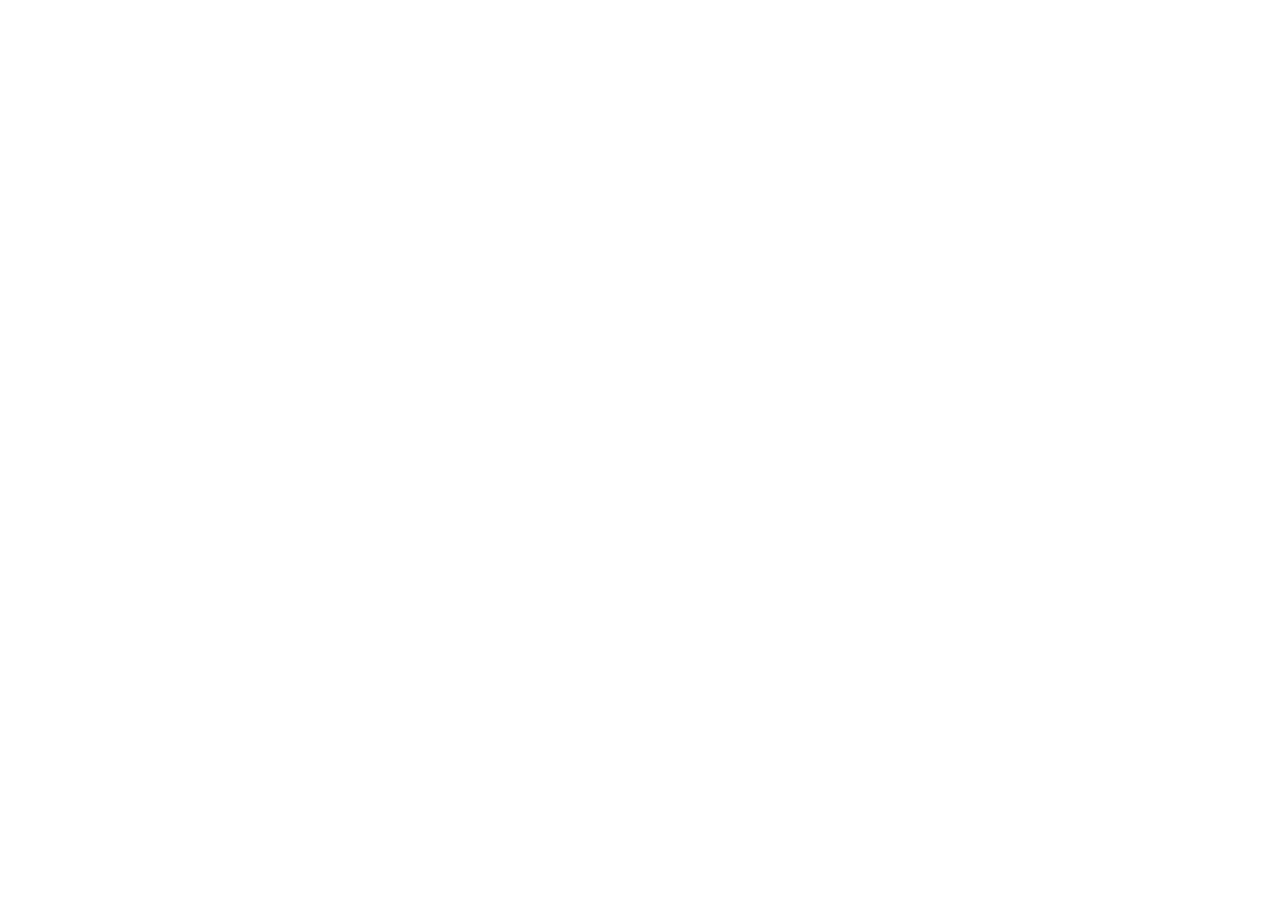
==== index.html @ 3605ae80 "primer commit" ====
<!DOCTYPE html>
<html lang="en">
<head>
    <meta charset="UTF-8">
    <meta name="viewport" content="width=device-width, initial-scale=1.0">
    <title>Document</title>
</head>
<body>


    






















    
</body>
</html>
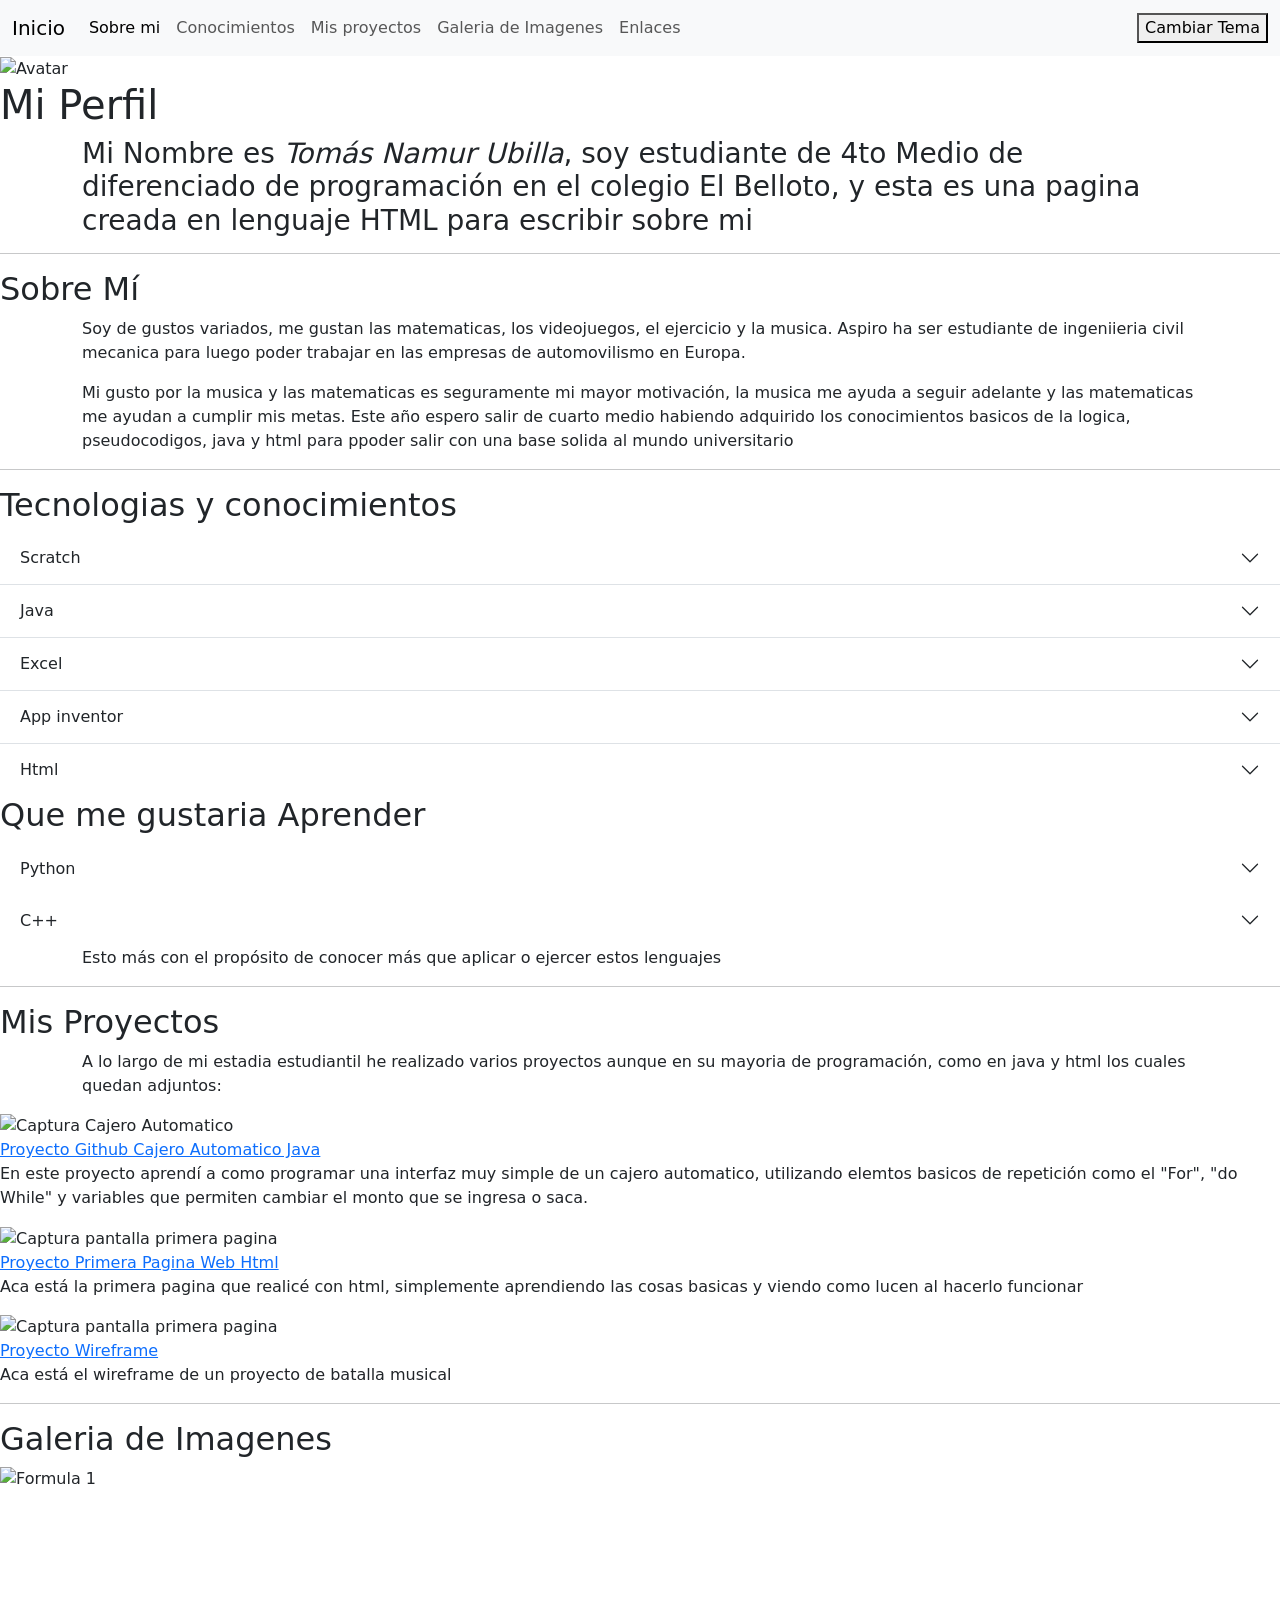
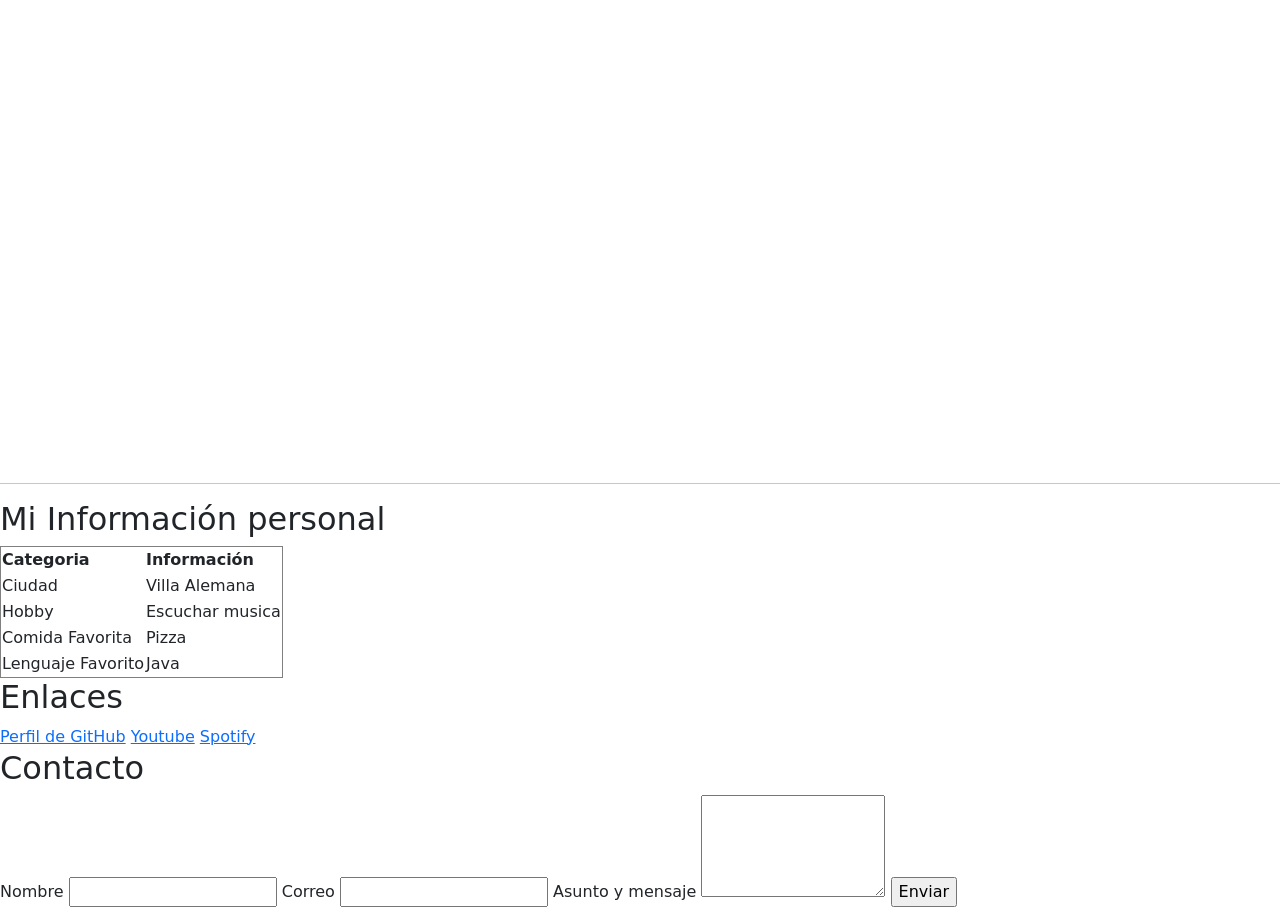
==== commit 2015d7d3: "arreglo de index" ====
--- a/index.html
+++ b/index.html
@@ -1,36 +1,387 @@
 <!DOCTYPE html>
 <html lang="en">
+
 <head>
     <meta charset="UTF-8">
     <meta name="viewport" content="width=device-width, initial-scale=1.0">
-    <title>Document</title>
+    <title>Formativa 1</title>
+    <link href="https://cdn.jsdelivr.net/npm/bootstrap@5.3.8/dist/css/bootstrap.min.css" rel="stylesheet"
+        integrity="sha384-sRIl4kxILFvY47J16cr9ZwB07vP4J8+LH7qKQnuqkuIAvNWLzeN8tE5YBujZqJLB" crossorigin="anonymous">
+    <link rel="stylesheet" href="style.css">
+    <script src="https://cdn.jsdelivr.net/npm/bootstrap@5.3.8/dist/js/bootstrap.bundle.min.js"
+        integrity="sha384-FKyoEForCGlyvwx9Hj09JcYn3nv7wiPVlz7YYwJrWVcXK/BmnVDxM+D2scQbITxI"
+        crossorigin="anonymous"></script>
 </head>
+
 <body>
 
-
-    
-
-
-
-
-
-
-
-
-
-
-
-
-
-
-
-
-
-
-
-
-
-
-    
+    <!--Barra de navegacion Navbar-->
+
+    <nav class="navbar navbar-expand-lg bg-body-tertiary">
+        <div class="container-fluid">
+            <a class="navbar-brand" href="#perfil-section">Inicio</a>
+            <button class="navbar-toggler" type="button" data-bs-toggle="collapse" data-bs-target="#navbarNav"
+                aria-controls="navbarNav" aria-expanded="false" aria-label="Toggle navigation">
+                <span class="navbar-toggler-icon"></span>
+            </button>
+            <div class="collapse navbar-collapse" id="navbarNav">
+                <ul class="navbar-nav">
+                    <li class="nav-item">
+                        <a class="nav-link active" aria-current="page" href="#sobre-mi">Sobre mi</a>
+                    </li>
+                    <li class="nav-item">
+                        <a class="nav-link" href="#conocimientos">Conocimientos</a>
+                    </li>
+                    <li class="nav-item">
+                        <a class="nav-link" href="#proyectos">Mis proyectos</a>
+                    </li>
+                    <li class="nav-item">
+                        <a class="nav-link" href="#galeria-de-imagenes">Galeria de Imagenes</a>
+                    </li>
+                    <li class="nav-item">
+                        <a class="nav-link" href="#piedepagina">Enlaces</a>
+                    </li>
+                </ul>
+            </div>
+
+            <button id="btn-tema">Cambiar Tema</button>
+
+        </div>
+    </nav>
+
+    <!--Encabezado-->
+
+    <section id="perfil-section">
+        <div class="perfil-header">
+            <img id="Imagenperfil" src="img/Perfil.png" alt="Avatar" height="200">
+            <h1 class="Titulo">Mi Perfil</h1>
+        </div>
+        <h3 class="container">Mi Nombre es <em>Tomás Namur Ubilla</em>, soy estudiante de 4to Medio de diferenciado de
+            programación en el colegio El Belloto, y esta es una pagina creada en lenguaje HTML para escribir sobre mi
+        </h3>
+    </section>
+
+    <!--Seccion personal-->
+
+    <section id="sobre-mi">
+        <hr>
+        <h2>Sobre Mí</h2>
+        <div class="container">
+            <p>Soy de gustos variados, me gustan las matematicas, los videojuegos, el ejercicio y la
+                musica. Aspiro ha ser
+                estudiante de ingeniieria civil mecanica para luego poder trabajar en las empresas de automovilismo en
+                Europa.</p>
+
+            <p>Mi gusto por la musica y las matematicas es seguramente mi mayor motivación, la musica
+                me
+                ayuda a seguir
+                adelante y las matematicas me ayudan a cumplir mis metas. Este año espero salir de cuarto medio habiendo
+                adquirido los conocimientos basicos de la logica, pseudocodigos, java y html para ppoder salir con una
+                base
+                solida al mundo universitario</p>
+        </div>
+        <hr>
+    </section>
+
+
+    <section id="conocimientos">
+
+        <!--Lista de conocimientos e intereses Accordion 1-->
+
+        <h2>Tecnologias y conocimientos</h2>
+
+        <!--Elemento 1 de la lista-->
+
+        <div class="accordion accordion-flush" id="accordionFlushExample">
+            <div class="accordion-item">
+                <h2 class="accordion-header">
+                    <button class="accordion-button collapsed" type="button" data-bs-toggle="collapse"
+                        data-bs-target="#flush-collapseOne">
+                        Scratch
+                    </button>
+                </h2>
+                <div id="flush-collapseOne" class="accordion-collapse collapse" data-bs-parent="#accordionFlushExample">
+                    <div class="accordion-body">Cuento con conocimientos básicos en Scratch, habiendo creado proyectos
+                        como juegos dentro de este lenguaje de programación.</div>
+                </div>
+            </div>
+
+            <!--Elemento 2 de la lista-->
+
+            <div class="accordion-item">
+                <h2 class="accordion-header">
+                    <button class="accordion-button collapsed" type="button" data-bs-toggle="collapse"
+                        data-bs-target="#flush-collapseTwo">
+                        Java
+                    </button>
+                </h2>
+                <div id="flush-collapseTwo" class="accordion-collapse collapse" data-bs-parent="#accordionFlushExample">
+                    <div class="accordion-body">Conocimientos de java sufientes para trabajos como desarrollo
+                        de codigos para acciones basicas, como boletas, calculadoras, organizadores, entre otros.</div>
+                </div>
+            </div>
+
+            <!--Elemento 3 de la lista-->
+
+            <div class="accordion-item">
+                <h2 class="accordion-header">
+                    <button class="accordion-button collapsed" type="button" data-bs-toggle="collapse"
+                        data-bs-target="#flush-collapseThree">
+                        Excel
+                    </button>
+                </h2>
+                <div id="flush-collapseThree" class="accordion-collapse collapse"
+                    data-bs-parent="#accordionFlushExample">
+                    <div class="accordion-body">Experiencia en Excel con el uso de formulas, tablas dinamicas,
+                        ordenamiento de datos y cración de dashboards para la visualizacion de datos varios.</div>
+                </div>
+            </div>
+
+            <!--Elemento 4 de la lista-->
+
+            <div class="accordion-item">
+                <h2 class="accordion-header">
+                    <button class="accordion-button collapsed" type="button" data-bs-toggle="collapse"
+                        data-bs-target="#flush-collapseFour">
+                        App inventor
+                    </button>
+                </h2>
+                <div id="flush-collapseFour" class="accordion-collapse collapse"
+                    data-bs-parent="#accordionFlushExample">
+                    <div class="accordion-body">Dentro de esta herramienta he creado diferentes aplicaciones moviles y
+                        juegos, que van desde una simple aplicacion de dibujo hasta un lector de qr.</div>
+                </div>
+            </div>
+
+            <!--Elemento 5 de la lista-->
+
+            <div class="accordion-item">
+                <h2 class="accordion-header">
+                    <button class="accordion-button collapsed" type="button" data-bs-toggle="collapse"
+                        data-bs-target="#flush-collapseFive">
+                        Html
+                    </button>
+                </h2>
+                <div id="flush-collapseFive" class="accordion-collapse collapse"
+                    data-bs-parent="#accordionFlushExample">
+                    <div class="accordion-body">Dentro de este lenguaje he podido aprender a crear paginas web como
+                        tambien darles diseño con css y diferentes otras herramientas.</div>
+                </div>
+            </div>
+        </div>
+
+        <!--Que me gustaria aprender, Accordion 2-->
+
+        <h2>Que me gustaria Aprender</h2>
+
+        <!--elemento 1 del accordion 2-->
+
+        <div class="accordion accordion-flush" id="accordionFlushExample2">
+            <div class="accordion-item2">
+                <h2 class="accordion-header">
+                    <button class="accordion-button collapsed" type="button" data-bs-toggle="collapse"
+                        data-bs-target="#flush-collapsesix">
+                        Python
+                    </button>
+                </h2>
+                <div id="flush-collapsesix" class="accordion-collapse collapse"
+                    data-bs-parent="#accordionFlushExample2">
+                    <div class="accordion-body">Siento que Python es un lenguaje muy sencillo de aprender como también
+                        útil dentro de lo que es la programación.</div>
+                </div>
+            </div>
+
+            <!--elemento 2 del accordion 2-->
+
+            <div class="accordion-item2">
+                <h2 class="accordion-header">
+                    <button class="accordion-button collapsed" type="button" data-bs-toggle="collapse"
+                        data-bs-target="#flush-collapseseven">
+                        C++
+                    </button>
+                </h2>
+                <div id="flush-collapseseven" class="accordion-collapse collapse"
+                    data-bs-parent="#accordionFlushExample2">
+                    <div class="accordion-body">Quiero aprender sobre este lenguaje ya que es muy utilizado dentro del
+                        desarrollo de distintas aplicaciones.</div>
+                </div>
+            </div>
+        </div>
+        <p class="container">Esto más con el propósito de conocer más que aplicar o ejercer estos lenguajes</p>
+        <hr>
+    </section>
+
+    <!--Proyectos-->
+
+    <section id="proyectos">
+        <h2>Mis Proyectos</h2>
+        <p class="container">A lo largo de mi estadia estudiantil he realizado varios proyectos aunque en su mayoria de
+            programación, como en java y html los cuales quedan adjuntos:</p>
+
+        <!--proyecto 1-->
+
+        <div class="proyectos-container">
+            <div class="proyecto-card">
+                <img src="img/ProyectoJava.png" alt="Captura Cajero Automatico">
+                <div class="proyecto-info">
+                    <a href="https://github.com/Nontom17/Sistema-Cajero-Autom-tico.git" class="proyecto-titulo">
+                        Proyecto Github Cajero Automatico Java
+                    </a>
+                    <p class="proyecto-descripcion">En este proyecto aprendí a como programar una interfaz muy simple de
+                        un cajero automatico, utilizando elemtos basicos de repetición como el "For", "do While" y
+                        variables que permiten cambiar el monto que se ingresa o saca.</p>
+                </div>
+            </div>
+
+            <!--proyecto 2-->
+
+            <div class="proyecto-card">
+                <img src="img/Poryectohtml.png" alt="Captura pantalla primera pagina">
+                <div class="proyecto-info">
+                    <a href="https://github.com/Nontom17/Primera-pagina-web.git" class="proyecto-titulo">
+                        Proyecto Primera Pagina Web Html
+                    </a>
+                    <p class="proyectodescripcion">Aca está la primera pagina que realicé con html, simplemente
+                        aprendiendo las cosas basicas y viendo como lucen al hacerlo funcionar</p>
+                </div>
+            </div>
+
+            <!--Proyecto 3-->
+
+            <div class="proyecto-card">
+                <img src="img/ProyectoWireframe.png" alt="Captura pantalla primera pagina">
+                <div class="proyecto-info">
+                    <a href="https://github.com/Nontom17/prueba-batalla-musical.git" class="proyecto-titulo">
+                        Proyecto Wireframe
+                    </a>
+                    <p class="proyectodescripcion">Aca está el wireframe de un proyecto de batalla musical</p>
+                </div>
+            </div>
+        </div>
+        <hr>
+    </section>
+
+    <!--Galeria de Imagenes-->
+
+    <section id="galeria-de-imagenes">
+        <h2>Galeria de Imagenes</h2>
+        <div id="carouselExampleCaptions" class="carousel slide">
+
+            <!--item uno del carrousel-->
+
+            <div class="carousel-inner">
+                <div class="carousel-item active">
+                    <img src="img/Formula1.webp" class="d-block w-100" alt="Formula 1" height="600" width="300">
+                    <div class="carousel-caption d-none d-md-block">
+                        <h5>Mi deporte favorito</h5>
+                    </div>
+                </div>
+
+                <!--item dos del carrousel-->
+
+                <div class="carousel-item">
+                    <img src="img/DeadCells.jpg" class="d-block w-100" alt="Dead Cells" height="600" width="300">
+                    <div class="carousel-caption d-none d-md-block">
+                        <h5>Mi juego favorito</h5>
+                    </div>
+                </div>
+
+                <!--item tres del carrousel-->
+
+                <div class="carousel-item">
+                    <img src="img/SLipknot.jpg" class="d-block w-100" alt="Slipknot" height="600" width="300">
+                    <div class="carousel-caption d-none d-md-block">
+                        <h5>Mi banda favorita</h5>
+                    </div>
+                </div>
+            </div>
+            <button class="carousel-control-prev" type="button" data-bs-target="#carouselExampleCaptions"
+                data-bs-slide="prev">
+                <span class="carousel-control-prev-icon" aria-hidden="true"></span>
+                <span class="visually-hidden">Previous</span>
+            </button>
+            <button class="carousel-control-next" type="button" data-bs-target="#carouselExampleCaptions"
+                data-bs-slide="next">
+                <span class="carousel-control-next-icon" aria-hidden="true"></span>
+                <span class="visually-hidden">Next</span>
+            </button>
+        </div>
+        <hr>
+    </section>
+
+    <!--Pie de pagina-->
+
+
+    <div id="piedepagina">
+
+        <div class="containerpiedepagina">
+
+            <!--informacion personal-->
+
+            <section class="columnapiedepagina">
+                <h2>Mi Información personal</h2>
+                <table border="1px">
+                    <thead>
+                        <tr>
+                            <th>Categoria</th>
+                            <th>Información</th>
+                        </tr>
+                    </thead>
+                    <tbody>
+                        <tr>
+                            <td>Ciudad</td>
+                            <td>Villa Alemana</td>
+                        </tr>
+                        <tr>
+                            <td>Hobby</td>
+                            <td>Escuchar musica</td>
+                        </tr>
+                        <tr>
+                            <td>Comida Favorita</td>
+                            <td>Pizza</td>
+                        </tr>
+                        <tr>
+                            <td>Lenguaje Favorito</td>
+                            <td>Java</td>
+                        </tr>
+                    </tbody>
+                </table>
+            </section>
+
+            <!--Enlaces-->
+
+            <section class="columnapiedepagina">
+                <h2>Enlaces</h2>
+                <div class="links">
+                    <a href="https://github.com/Nontom17" class="boton">Perfil de GitHub</a>
+                    <a href="https://youtube.com/@nontom._.17?si=YW6N7LClLAYYc9A_" class="boton">Youtube</a>
+                    <a href="https://open.spotify.com/intl-es" class="boton">Spotify</a>
+                </div>
+            </section>
+
+            <!--formulario-->
+
+            <section class="columnapiedepagina">
+                <h2>Contacto</h2>
+                <form action="" class="formulario">
+                    <label for="Nombre">Nombre</label>
+                    <input type="text" id="Nombre">
+
+                    <label for="correo">Correo</label>
+                    <input type="email" id="correo">
+
+                    <label for="mensaje">Asunto y mensaje</label>
+                    <textarea name="mensaje" id="mensaje" rows="4"></textarea>
+
+                    <input type="submit" value="Enviar" onclick="Enviarformulario()">
+                </form>
+            </section>
+
+        </div>
+    </div>
+
+    <script src="script.js"></script>
+
 </body>
+
 </html>
